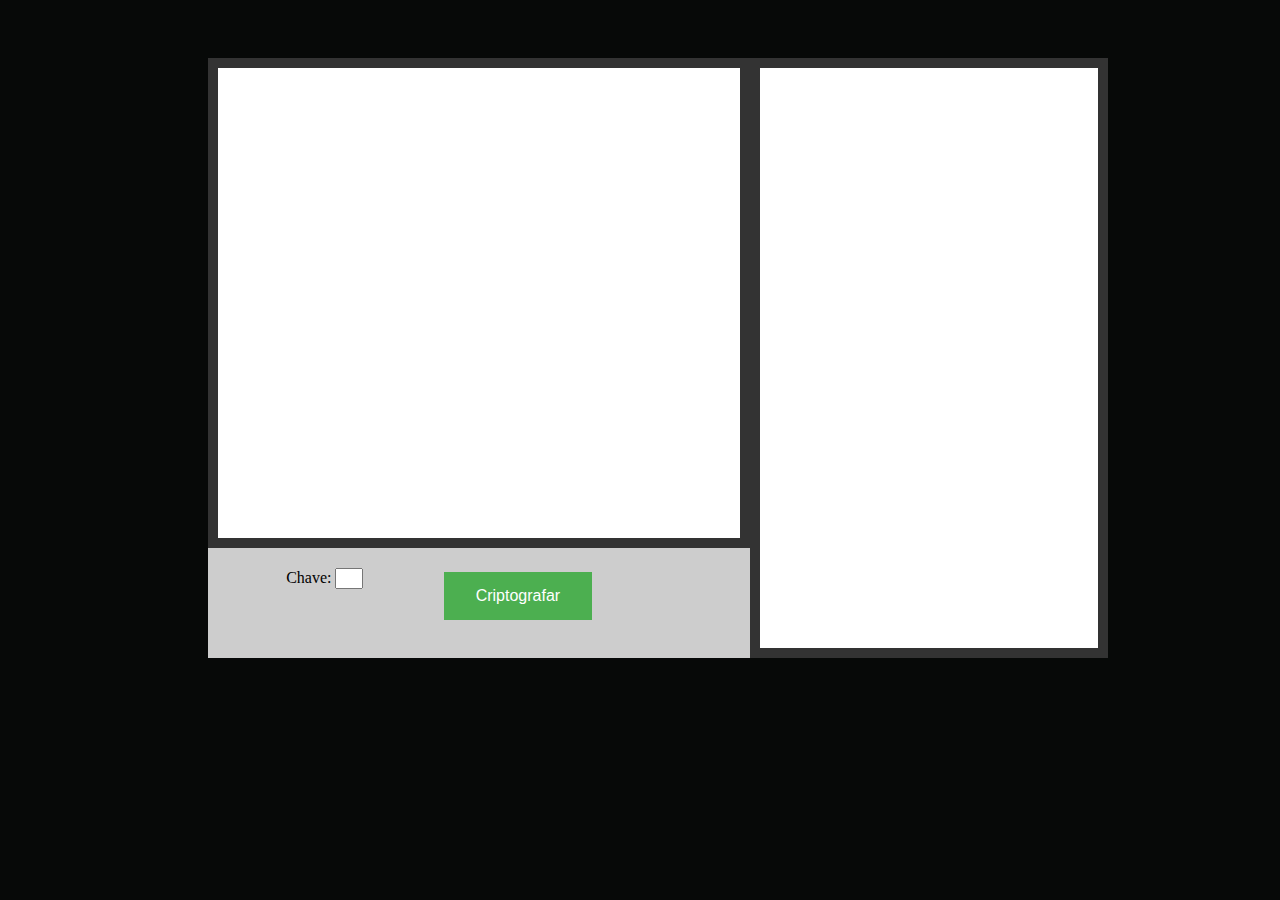
==== index.html @ e2517aa0 "Uploa files" ====
<!DOCTYPE html>
<html lang="en">
<head>
    <meta charset="UTF-8">
    <meta name="viewport" content="width=device-width, initial-scale=1.0">
    <title>Cifra de César</title>
    <link rel="stylesheet" href="style.css">
    <script src="script.js" defer></script>
</head>
<body>

    <div class="grid-container">
        <div class="item1">   
            <textarea id="user-text" name="w3review" style="resize: none;">

        </textarea>
        </div>
        <div class="item2"> 
            <div class="result">

            </div>
        </div>
        <div class="item3">    
            <label class="label key" for="fname">Chave:</label>
            <input type="text" id="key" name="key"><br><br></div>
        <div class="item4"> 
            <button class="button button1" onclick="encrypt()">Criptografar</button> 
        </div>
    </div>
    
</body>
</html>
---- style.css ----
body {
    background: #070908;
    /* color: #E7F3FD; */
}

.grid-container {
    display: grid;
    grid-template-areas: 
    'input-text input-text enc-text enc-text'
    'input-text input-text enc-text enc-text'
    'input-text input-text enc-text enc-text'
    'input-text input-text enc-text enc-text'
    'input-text input-text enc-text enc-text'
    'input-text input-text enc-text enc-text'
    'input-text input-text enc-text enc-text'
    'input-text input-text enc-text enc-text'
    'input-text input-text enc-text enc-text'
    'input-text input-text enc-text enc-text'
    'input-text input-text enc-text enc-text'
    'input-text input-text enc-text enc-text'
    'input-text input-text enc-text enc-text'
    'input-text input-text enc-text enc-text'
    'input-text input-text enc-text enc-text'
    'input-text input-text enc-text enc-text'
    'input-text input-text enc-text enc-text'
    'input-text input-text enc-text enc-text'
    'input-text input-text enc-text enc-text'
    'input-text input-text enc-text enc-text'
    'input-text input-text enc-text enc-text'
    'input-text input-text enc-text enc-text'
    'input-text input-text enc-text enc-text'
    'input-text input-text enc-text enc-text'
    'input-text input-text enc-text enc-text'
    'input-text input-text enc-text enc-text'
    'input-text input-text enc-text enc-text'
    'input-text input-text enc-text enc-text'
    'input-text input-text enc-text enc-text'
    'input-text input-text enc-text enc-text'
    'input-key enc-button enc-text enc-text';
    /* grid-template-columns: auto auto; */
    width: 900px;
    height: 600px;
    padding: 50px 75px 75px 200px;

}

.item1 {
    background-color: rgba(255, 255, 255, 0.8);
    grid-area: input-text;
  }

.item2 {
    background-color: rgba(255, 255, 255, 0.8);
    grid-area: enc-text;
    text-align: justify;
}

.result {
    background-color: white;
    width: 100%;
    height: 100%;
    border: 10px solid rgba(0, 0, 0, 0.8);
    box-sizing: border-box;
    padding: 20px 10px 10px 15px;
}

.item3 {
    background-color: rgba(255, 255, 255, 0.8);
    grid-area: input-key;
    padding: 20px 0;
    text-align: center;

}

#key {
    width: 20px;
}

.item4 {
    background-color: rgba(255, 255, 255, 0.8);
    grid-area: enc-button;
    padding: 20px 0;

}

.button {
    border: none;
    color: white;
    padding: 15px 32px;
    text-align: center;
    text-decoration: none;
    display: inline-block;
    font-size: 16px;
    margin: 4px 2px;
    cursor: pointer;
  }

.button1 {
    background-color: #4CAF50;
} /* Green */

textarea {
    width: 100%;
    height: 100%;
    border: 10px solid rgba(0, 0, 0, 0.8);
    box-sizing: border-box;
    padding: 20px 10px 10px 15px;

  }
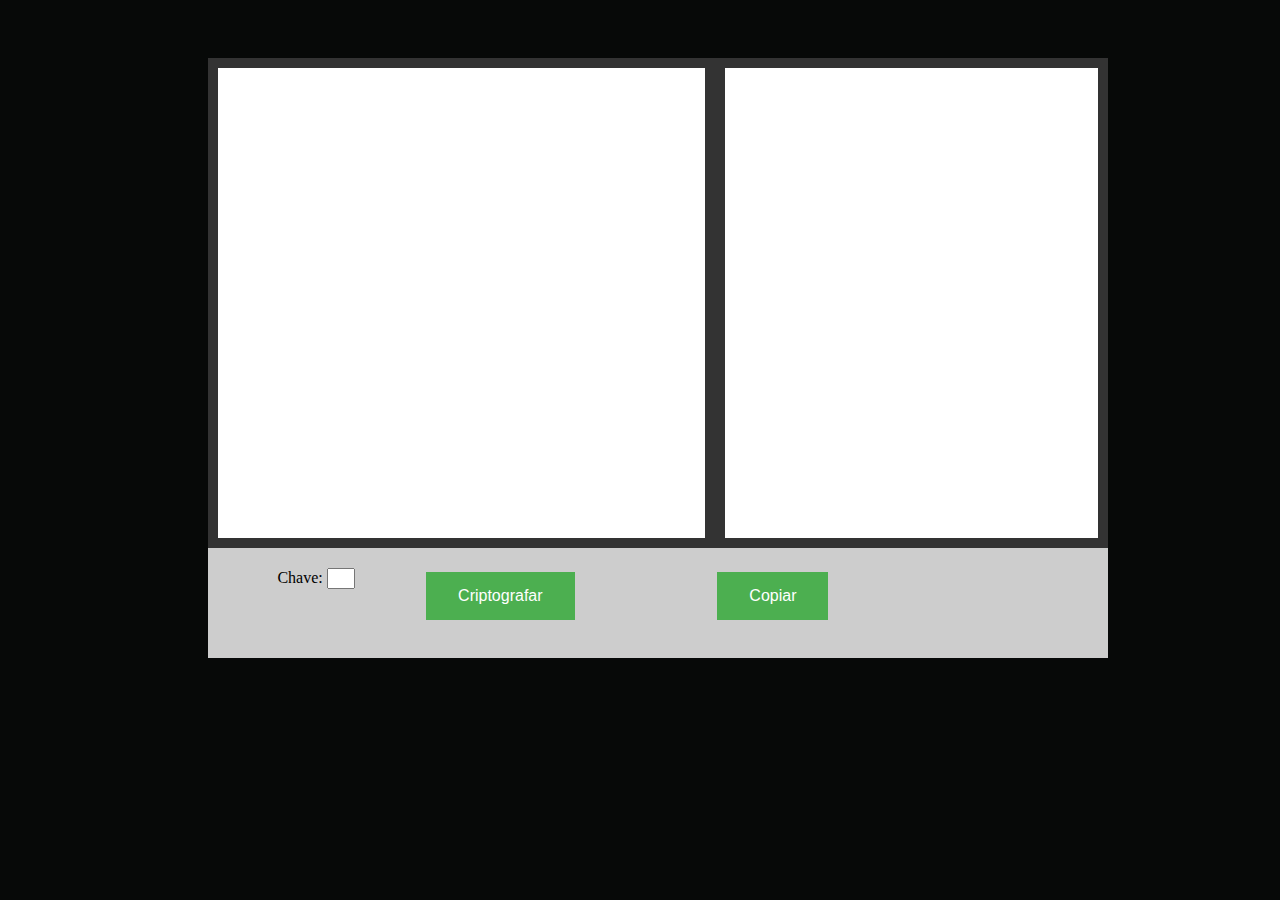
==== commit 3dfdf836: "Update README" ====
--- a/index.html
+++ b/index.html
@@ -12,12 +12,10 @@
     <div class="grid-container">
         <div class="item1">   
             <textarea id="user-text" name="w3review" style="resize: none;">
-
         </textarea>
         </div>
         <div class="item2"> 
             <div class="result">
-
             </div>
         </div>
         <div class="item3">    
@@ -26,6 +24,9 @@
         <div class="item4"> 
             <button class="button button1" onclick="encrypt()">Criptografar</button> 
         </div>
+        <div class="item5"> 
+            <button class="button button2" >Copiar</button> 
+        </div>
     </div>
     
 </body>
--- a/style.css
+++ b/style.css
@@ -36,7 +36,7 @@
     'input-text input-text enc-text enc-text'
     'input-text input-text enc-text enc-text'
     'input-text input-text enc-text enc-text'
-    'input-key enc-button enc-text enc-text';
+    'input-key enc-button copy-button copy-button';
     /* grid-template-columns: auto auto; */
     width: 900px;
     height: 600px;
@@ -83,6 +83,13 @@
 
 }
 
+.item5 {
+    background-color: rgba(255, 255, 255, 0.8);
+    grid-area: copy-button;
+    padding: 20px 0;
+
+}
+
 .button {
     border: none;
     color: white;
@@ -99,6 +106,10 @@
     background-color: #4CAF50;
 } /* Green */
 
+.button2 {
+    background-color: #4CAF50;
+} /* Green */
+
 textarea {
     width: 100%;
     height: 100%;
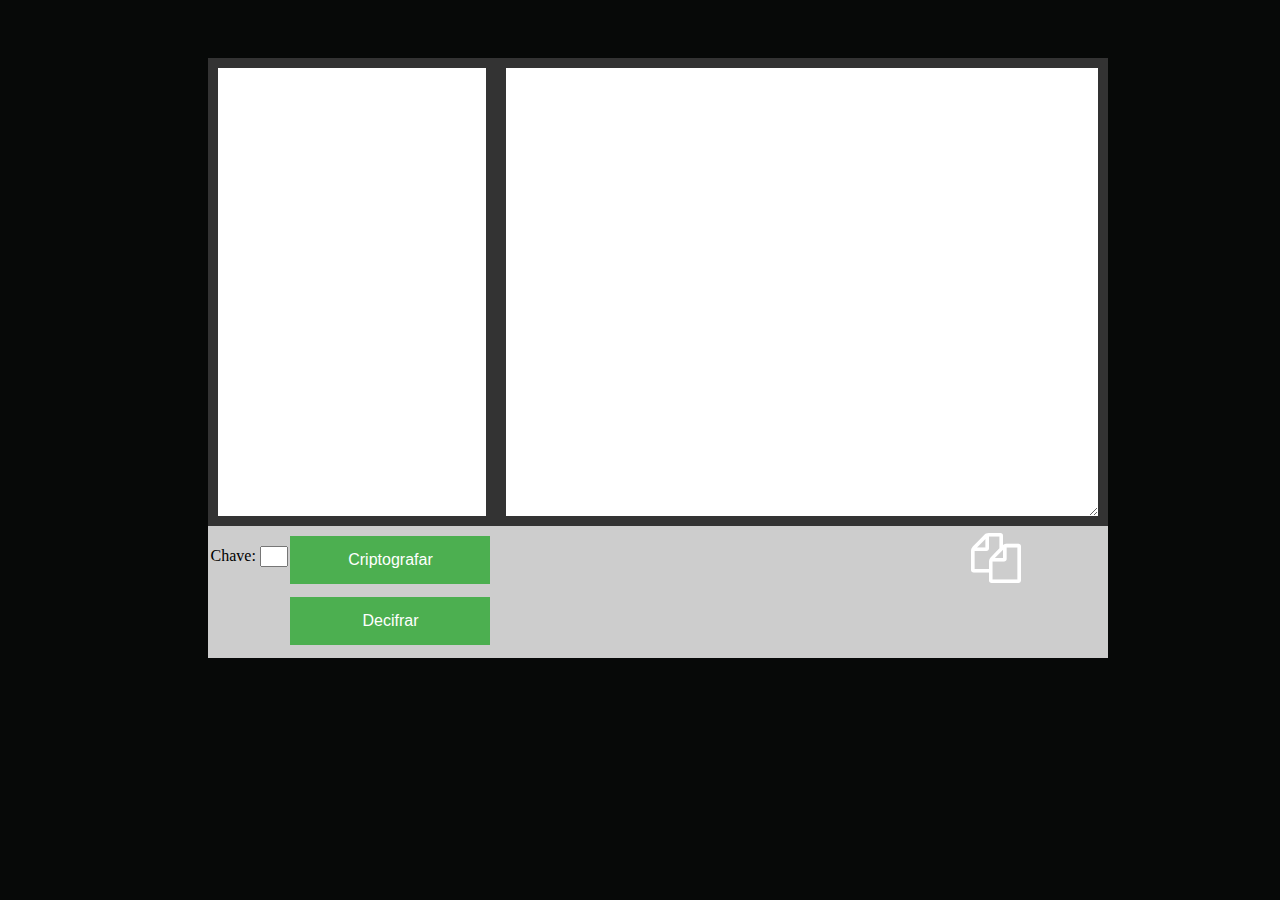
==== commit 9172afde: "Update README" ====
--- a/index.html
+++ b/index.html
@@ -5,6 +5,7 @@
     <meta name="viewport" content="width=device-width, initial-scale=1.0">
     <title>Cifra de César</title>
     <link rel="stylesheet" href="style.css">
+    <link rel="stylesheet" href="https://cdnjs.cloudflare.com/ajax/libs/font-awesome/4.7.0/css/font-awesome.min.css">
     <script src="script.js" defer></script>
 </head>
 <body>
@@ -15,8 +16,7 @@
         </textarea>
         </div>
         <div class="item2"> 
-            <div class="result">
-            </div>
+            <textarea class="result" id="enc-text" readonly></textarea>
         </div>
         <div class="item3">    
             <label class="label key" for="fname">Chave:</label>
@@ -24,8 +24,12 @@
         <div class="item4"> 
             <button class="button button1" onclick="encrypt()">Criptografar</button> 
         </div>
+        <div class="item6"> 
+            <button class="button button3" onclick="decrypt()">Decifrar</button> 
+        </div>
+        
         <div class="item5"> 
-            <button class="button button2" >Copiar</button> 
+            <button class="button button2" onclick="copy()"><i class="fa fa-copy"></i></button>
         </div>
     </div>
     
--- a/style.css
+++ b/style.css
@@ -35,13 +35,12 @@
     'input-text input-text enc-text enc-text'
     'input-text input-text enc-text enc-text'
     'input-text input-text enc-text enc-text'
-    'input-text input-text enc-text enc-text'
-    'input-key enc-button copy-button copy-button';
+    'input-key enc-button copy-button copy-button'
+    'input-key dec-button copy-button copy-button';
     /* grid-template-columns: auto auto; */
     width: 900px;
     height: 600px;
     padding: 50px 75px 75px 200px;
-
 }
 
 .item1 {
@@ -52,7 +51,6 @@
 .item2 {
     background-color: rgba(255, 255, 255, 0.8);
     grid-area: enc-text;
-    text-align: justify;
 }
 
 .result {
@@ -78,16 +76,14 @@
 
 .item4 {
     background-color: rgba(255, 255, 255, 0.8);
-    grid-area: enc-button;
-    padding: 20px 0;
+    grid-area: enc-button;  
+    padding-top: 10px;
 
 }
 
 .item5 {
     background-color: rgba(255, 255, 255, 0.8);
     grid-area: copy-button;
-    padding: 20px 0;
-
 }
 
 .button {
@@ -100,14 +96,32 @@
     font-size: 16px;
     margin: 4px 2px;
     cursor: pointer;
+    width: 200px;
   }
 
 .button1 {
     background-color: #4CAF50;
+    margin: 0px 0px 0px 0px;
+    /* padding: 0px 0px 0px 0px; */
 } /* Green */
 
 .button2 {
+    background-color: transparent;
+    margin-left: 400px;
+    padding: 0px 0px 0px 0px;
+    font-size: 50px;
+}
+
+
+.item6 {
+    background-color: rgba(255, 255, 255, 0.8);
+    grid-area: dec-button;
+
+}
+
+.button3 {
     background-color: #4CAF50;
+    margin: 0px 0px 0px 0px;
 } /* Green */
 
 textarea {
